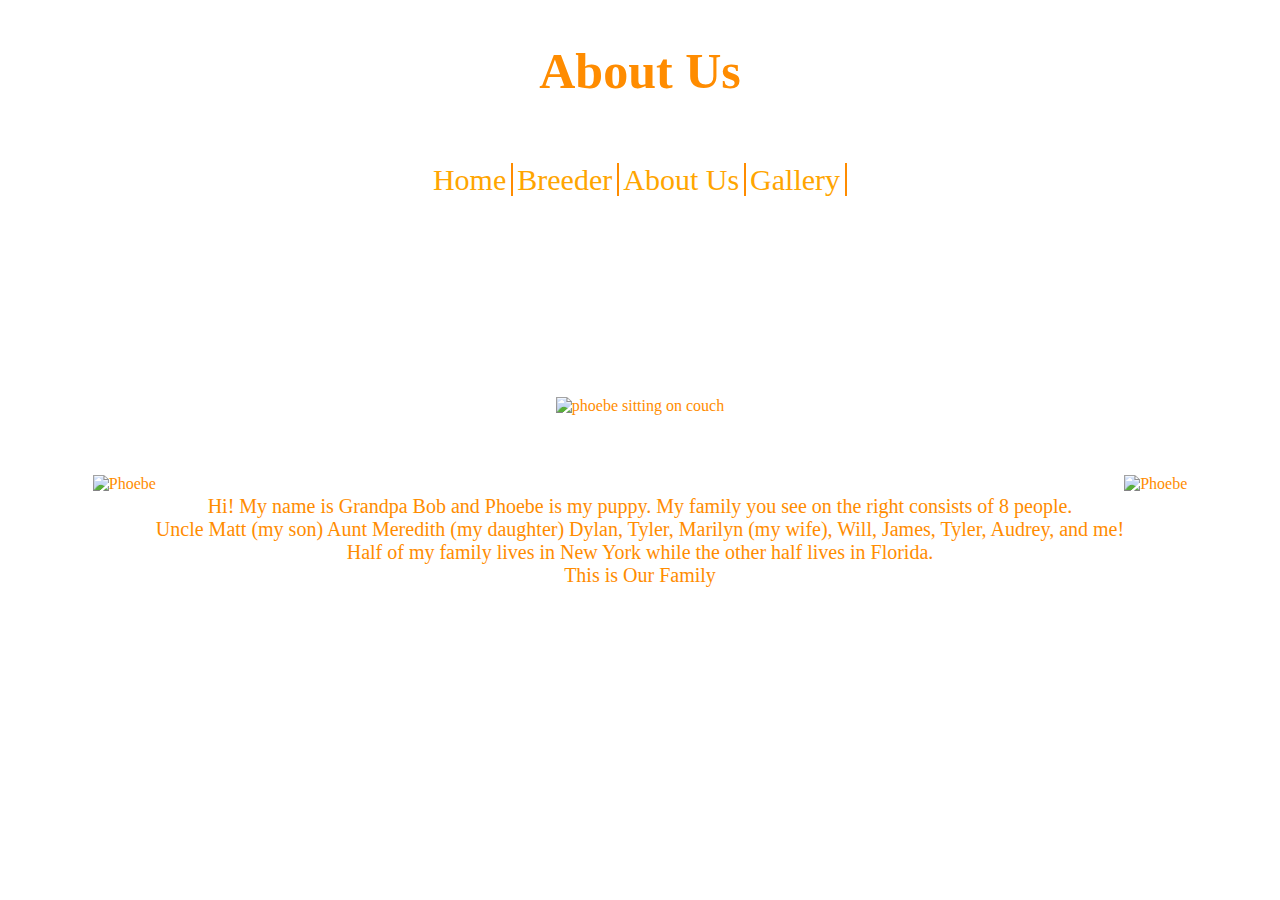
==== aboutus.html @ da12d346 "commit" ====
<!DOCTYPE html>
<html>
  <head>
    <meta charset="utf-8">
    <title>About Us</title>
    <link href="./resources/css/styles.css" type="text/css" rel="stylesheet"/>
  </head>
  <body>

        <h1>About Us</h1>
      </div>
    </header>
<div class="navbar">
  <nav>
    <a href="./index.html">Home</a>
    <a href="./breader.html">Breeder</a>
    <a href="./aboutus.html">About Us</a>
    <a href="./galery.html">Gallery</a>
  </nav>
</div>
<div class="centerpic">
  <img src="./resources/media/phoebe.png" alt="phoebe sitting on couch" height="500" width="300"/>
</div>
<div class="container">
  <div class="leftpic">
    <img src="./resources/media/me.png" alt="Phoebe"/>
  </div>
  <div class="mainwords">
    <p>Hi! My name is Grandpa Bob and Phoebe is my puppy. My family you see on the right consists of 8 people.</br> Uncle Matt (my son) Aunt Meredith (my daughter) Dylan, Tyler, Marilyn (my wife), Will, James, Tyler, Audrey, and me!</br> Half of my family lives in New York while the other half lives in Florida.</br>This is Our Family </p>
  </div>
  <div class="rightimg">
    <img src="./resources/media/whole family.png" alt="Phoebe" height="280" width="350"/>
  </div>
  </body>
</html>
---- resources/css/styles.css ----
h1 {
  font-size: 50px;
}
body {
  color: darkorange;
  text-align: center;
  display: flex;
  flex-direction: column;
  align-items: center;

}
header {
  display: flex;
  align-items: center;
  border-bottom: 2px solid black;
  justify-content: space-between;
  z-index: 5;
  width: 100%;
}
.headerpic {
padding-left: 35px;
}
.phebes {
  font-size: 70px;
  padding-right: 650px;
}
.navbar {
  display: block;
  padding-top: 30px;
}
nav a {
  color: orange;
  text-decoration: none;
  font-size: 30px;
  border-right: 2px solid darkorange;
  padding-right: 5px;
}
.centerpic{
  padding-top: 200px;
  
}
.mainwords {
  font-size: 20px;
}

}
.rightimg {
  padding-top: 200px;
  padding-left: 30px;
}
  .navbar {
    display: block;
    padding-top: 30px;
  }
  .img1 {
    -webkit-transform:rotate(90deg);
    -moz-transform: rotate(90deg);
    -ms-transform: rotate(90deg);
    -o-transform: rotate(90deg);
    transform: rotate(90deg);
  }
  .img2 {
    -webkit-transform:rotate(90deg);
    -moz-transform: rotate(90deg);
    -ms-transform: rotate(90deg);
    -o-transform: rotate(90deg);
    transform: rotate(90deg);
  }
  .container {
    padding-top: 60px;
    display: flex;
    flex-direction: row;
  }
}
.leftpic{
  padding-top: 200px;
  -webkit-transform:rotate(90deg);
  -moz-transform: rotate(90deg);
  -ms-transform: rotate(90deg);
  -o-transform: rotate(90deg);
  transform: rotate(90deg);
  margin-right: 50px;
}
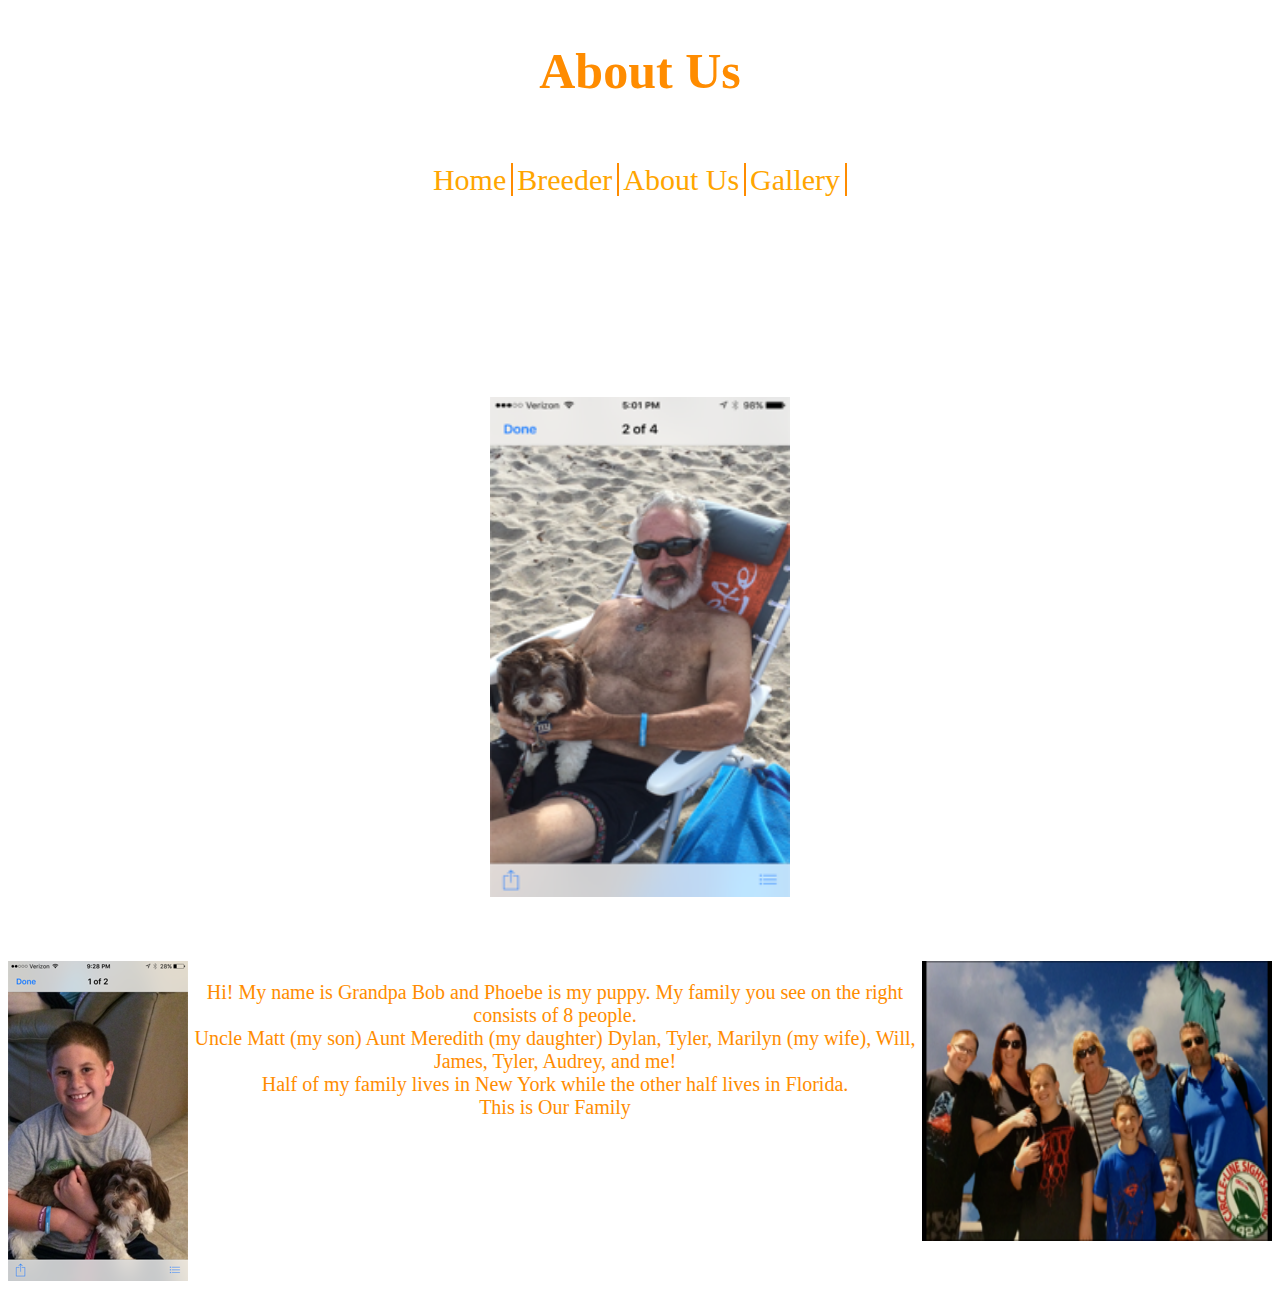
==== commit 89277699: "fixed pictures" ====
--- a/aboutus.html
+++ b/aboutus.html
@@ -19,17 +19,17 @@
   </nav>
 </div>
 <div class="centerpic">
-  <img src="./resources/media/phoebe.png" alt="phoebe sitting on couch" height="500" width="300"/>
+  <img src="./resources/media/phoebe.PNG" alt="phoebe sitting on couch" height="500" width="300"/>
 </div>
 <div class="container">
   <div class="leftpic">
-    <img src="./resources/media/me.png" alt="Phoebe"/>
+    <img src="./resources/media/me.PNG" alt="Phoebe"/>
   </div>
   <div class="mainwords">
     <p>Hi! My name is Grandpa Bob and Phoebe is my puppy. My family you see on the right consists of 8 people.</br> Uncle Matt (my son) Aunt Meredith (my daughter) Dylan, Tyler, Marilyn (my wife), Will, James, Tyler, Audrey, and me!</br> Half of my family lives in New York while the other half lives in Florida.</br>This is Our Family </p>
   </div>
   <div class="rightimg">
-    <img src="./resources/media/whole family.png" alt="Phoebe" height="280" width="350"/>
+    <img src="./resources/media/whole family.PNG" alt="Phoebe" height="280" width="350"/>
   </div>
   </body>
 </html>
